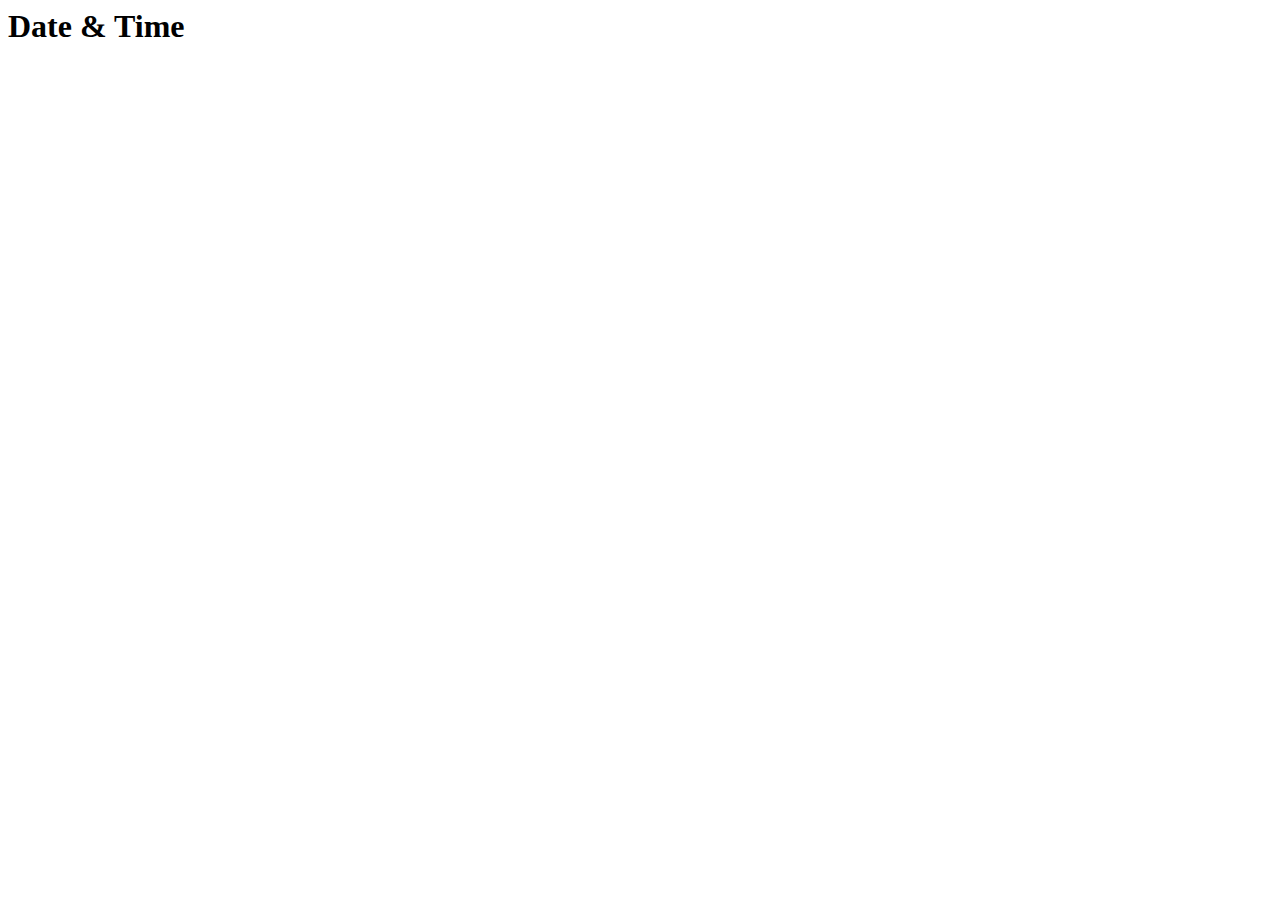
==== chapter_11/index.html @ c75d2a51 "timestamps and comparison" ====
<html lang="en">
<head>
    <meta charset="UTF-8">
    <meta http-equiv="X-UA-Compatible" content="IE=edge">
    <meta name="viewport" content="width=device-width, initial-scale=1.0">
    <title>Document</title>
</head>
<body>
    
    <h1>Date & Time</h1>

    <script src="sandbox.js"></script>
</body>
</html>
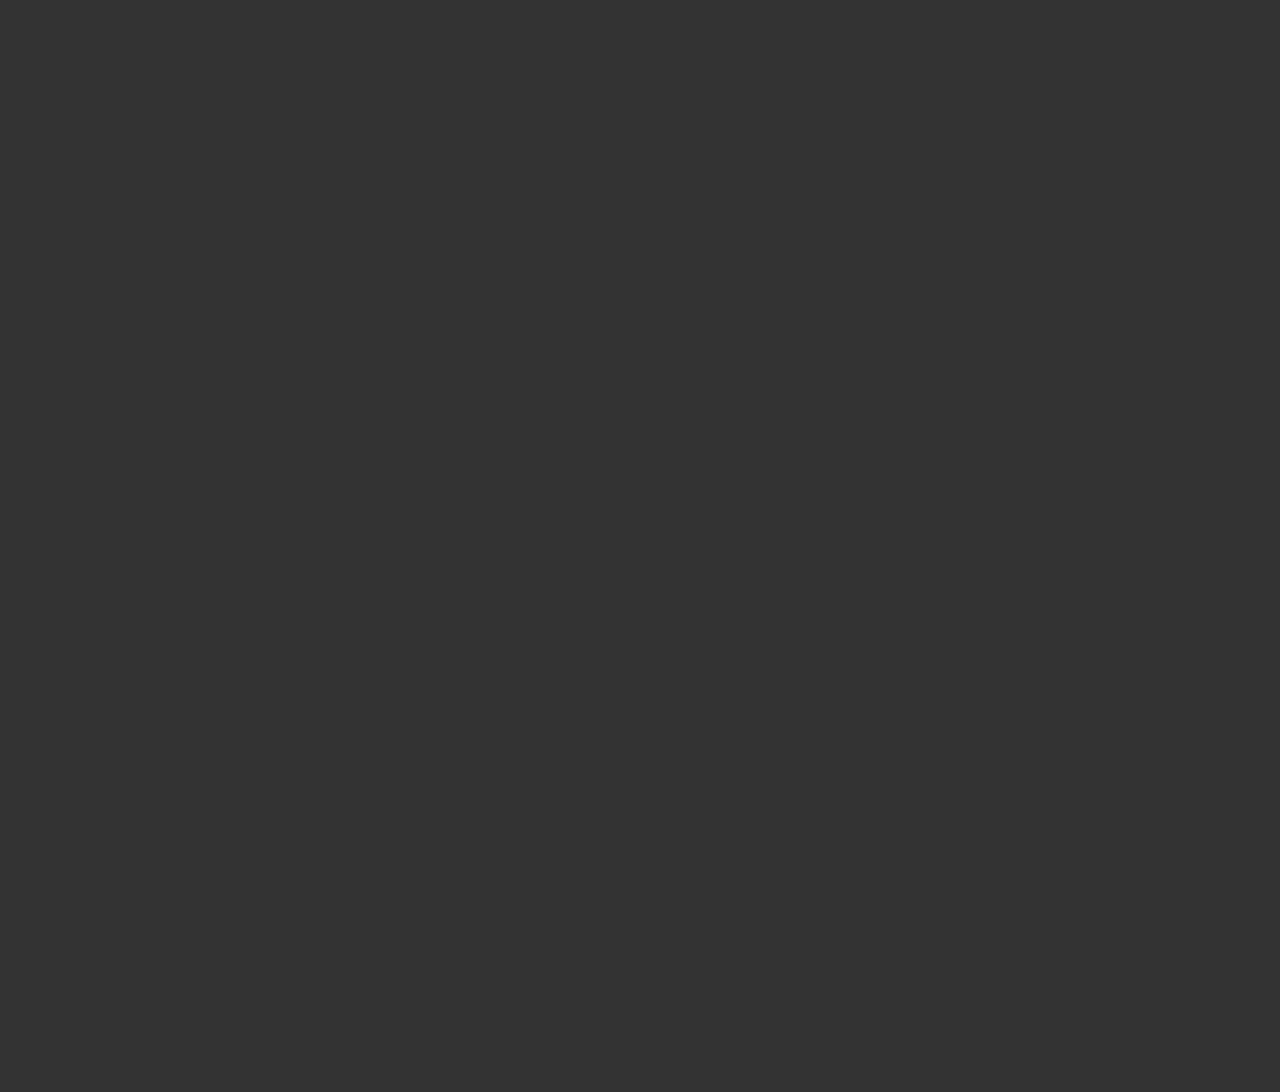
==== commit c7c12f56: "making a digital clock" ====
--- a/chapter_11/index.html
+++ b/chapter_11/index.html
@@ -4,10 +4,27 @@
     <meta http-equiv="X-UA-Compatible" content="IE=edge">
     <meta name="viewport" content="width=device-width, initial-scale=1.0">
     <title>Document</title>
+    <style>
+        body{
+            background: #333;
+        }
+        .clock{
+
+            font-size: 4em;
+            text-align: center;
+            margin: 200px auto;
+            color: yellow;
+            font-family: arial;
+        }
+        .clock span{
+            padding: 20px;
+            background: #444;
+        }
+    </style>
 </head>
 <body>
     
-    <h1>Date & Time</h1>
+    <div class="clock"></div>
 
     <script src="sandbox.js"></script>
 </body>
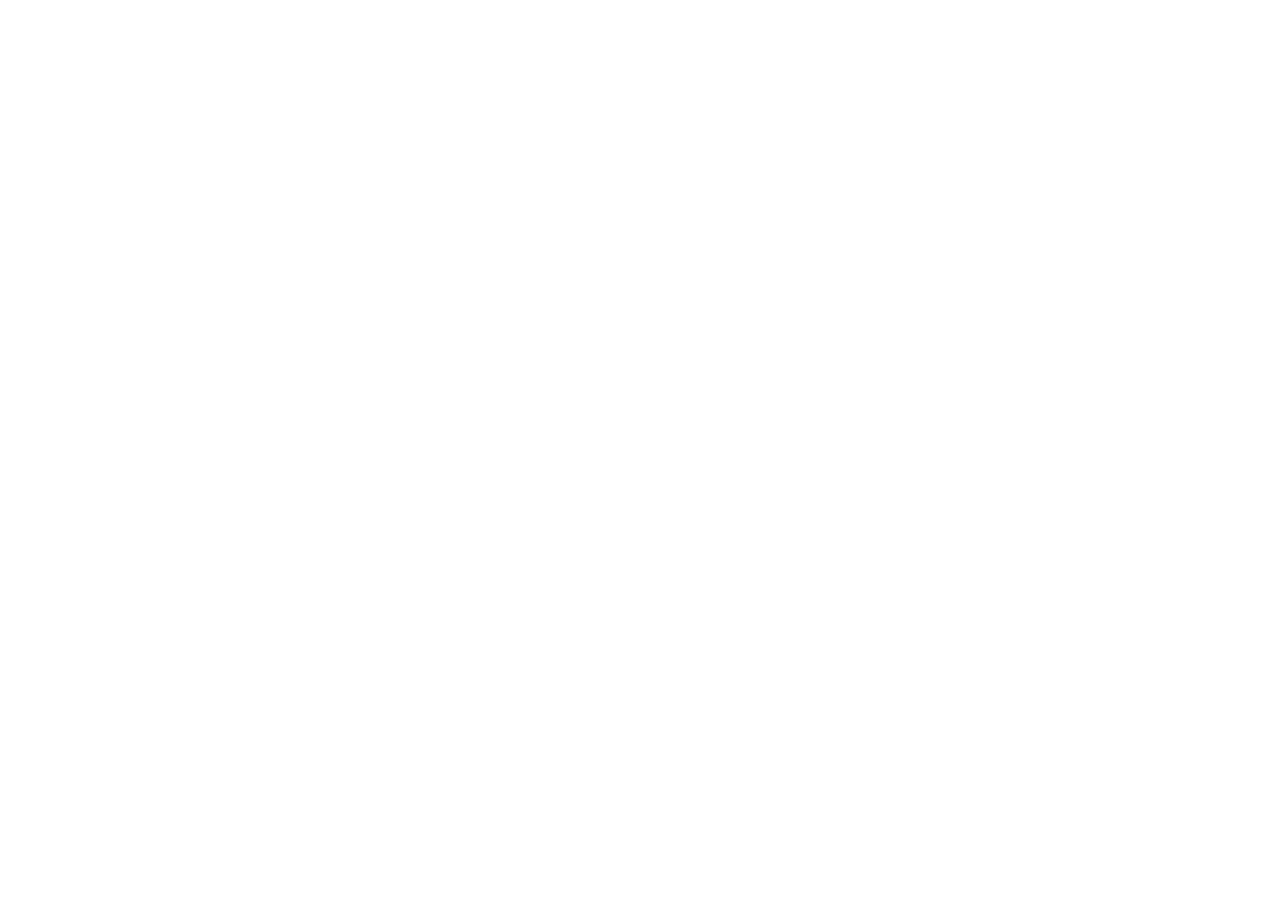
==== commit 3c305324: "using date-fns library" ====
--- a/chapter_11/index.html
+++ b/chapter_11/index.html
@@ -4,7 +4,7 @@
     <meta http-equiv="X-UA-Compatible" content="IE=edge">
     <meta name="viewport" content="width=device-width, initial-scale=1.0">
     <title>Document</title>
-    <style>
+    <!-- <style>
         body{
             background: #333;
         }
@@ -20,12 +20,14 @@
             padding: 20px;
             background: #444;
         }
-    </style>
+    </style> -->
 </head>
 <body>
     
     <div class="clock"></div>
 
+
+    <script src="http://cdn.date-fns.org/v1.9.0/date_fns.min.js"></script>
     <script src="sandbox.js"></script>
 </body>
 </html>